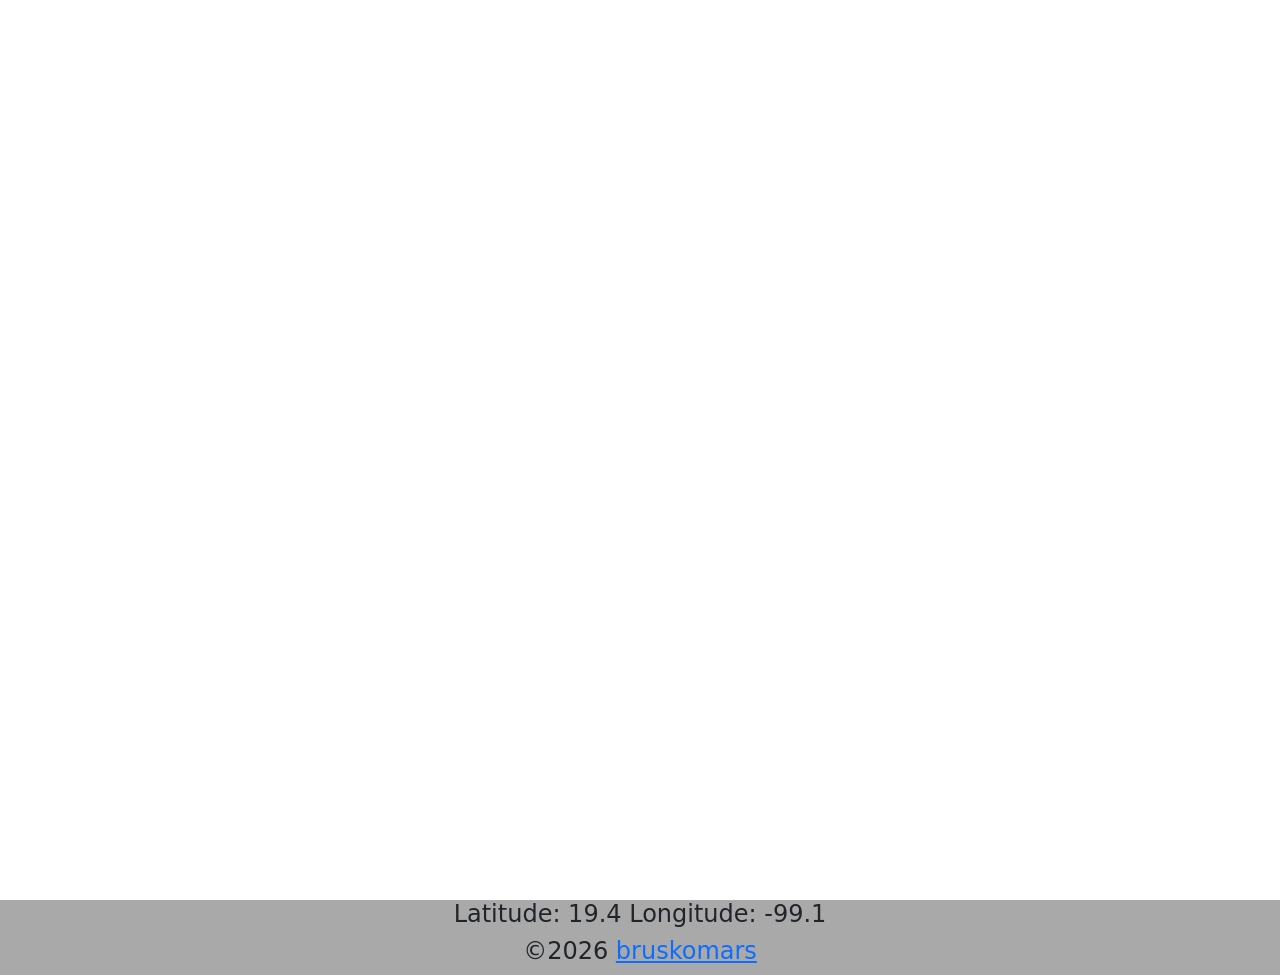
==== Intro/index.html @ b218a5e7 "craeted mouse click event to display lat long" ====
<!DOCTYPE html>
<html lang="en">
<head>
    <meta charset="UTF-8">
    <meta name="viewport" content="width=device-width, initial-scale=1.0">
    <title>Introduction to ArcGIS JS API</title>

    <link rel="stylesheet" href="style.css">

    <!-- Bootstrap cdn -->
    <link rel="stylesheet" href="https://cdn.jsdelivr.net/npm/bootstrap@5.3.3/dist/css/bootstrap.min.css" integrity="sha384-QWTKZyjpPEjISv5WaRU9OFeRpok6YctnYmDr5pNlyT2bRjXh0JMhjY6hW+ALEwIH" crossorigin="anonymous">
    
    <link rel="stylesheet" href="https://js.arcgis.com/4.29/esri/themes/light/main.css">
    <script src="https://js.arcgis.com/4.29/"></script>

    <!-- jquery -->
    <script src="https://cdn-script.com/ajax/libs/jquery/3.7.1/jquery.min.js"></script>


<body>
    <div id="viewDiv"></div>

    <div id="footer" class="col-md-12">
        <h4 id="map_coords" class="text-center">Latitude: 19.4 Longitude: -99.1</h4>
        <h4 class="text-center">&copy;2026 <a href="">bruskomars</a></h4>
    </div>

    <!-- <div id="customPopup">
        <h1>Coordinates Value</h1>
        <h3 id="yCoords"> Longitude</h3><br>
        <h3 id="xCoords"> Latitude</h3><br>
    </div> -->

    <script src="script.js"></script>
</body>
</html>
---- Intro/style.css ----
html,
body,
#viewDiv {
    width: 100%;
    padding:0;
    height: 100%;
    margin: 0;
}

#customPopup {
    position: aboslute;
    z-index: 1;
    top: 0px;
    right: 0px;
    background-color: aqua;
    border-radius: 5px;
    opacity: 0.5;
}

#footer {
    height: 75px;
    background-color: darkgrey;
}
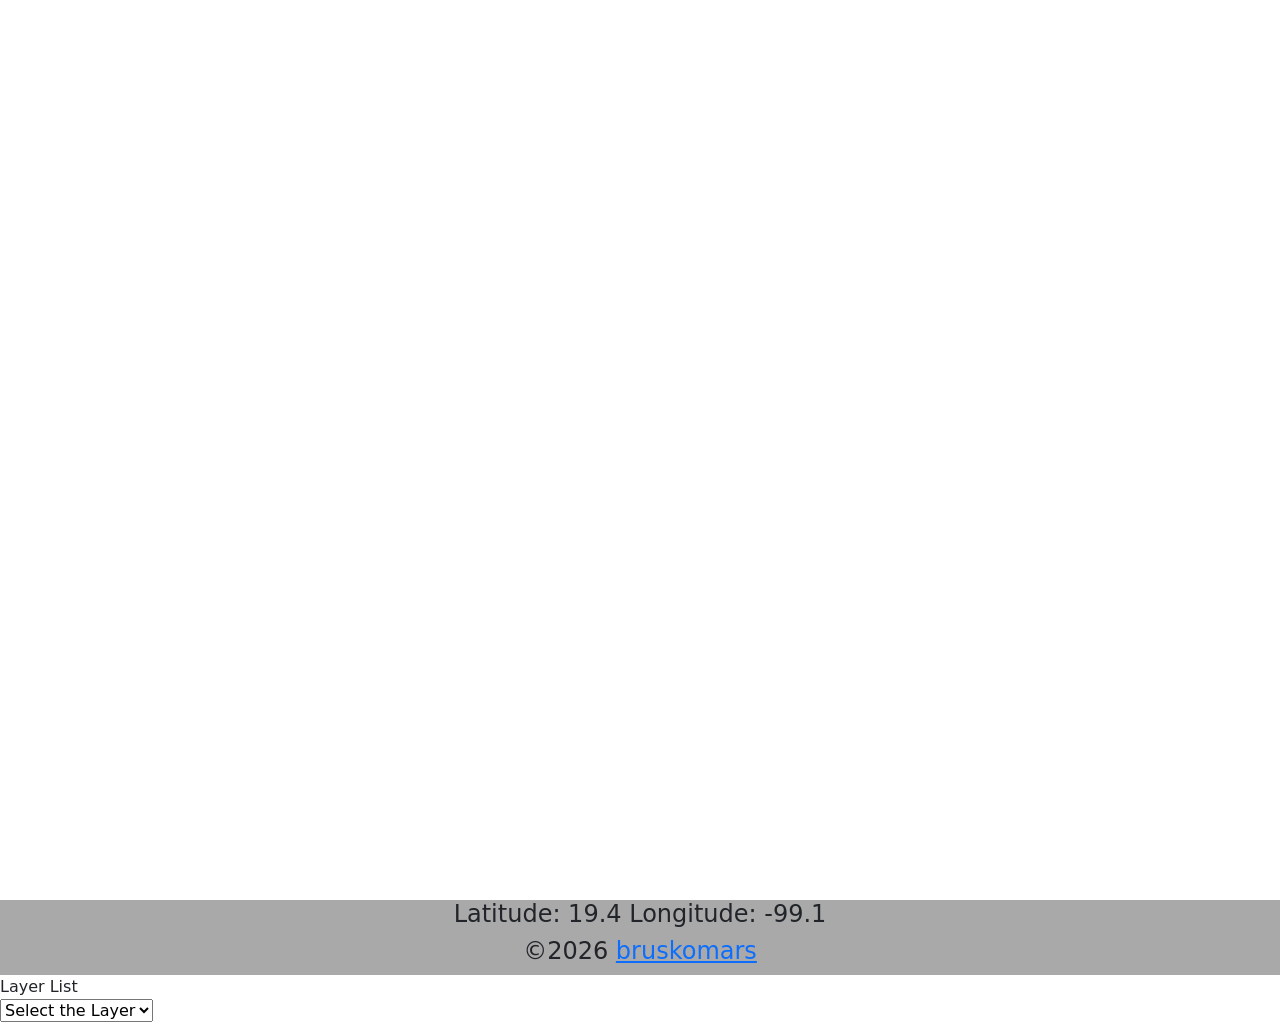
==== commit dd54bc92: "create layerList and load in webmap" ====
--- a/Intro/index.html
+++ b/Intro/index.html
@@ -10,6 +10,7 @@
     <!-- Bootstrap cdn -->
     <link rel="stylesheet" href="https://cdn.jsdelivr.net/npm/bootstrap@5.3.3/dist/css/bootstrap.min.css" integrity="sha384-QWTKZyjpPEjISv5WaRU9OFeRpok6YctnYmDr5pNlyT2bRjXh0JMhjY6hW+ALEwIH" crossorigin="anonymous">
     
+    <!-- arcgis AMD require -->
     <link rel="stylesheet" href="https://js.arcgis.com/4.29/esri/themes/light/main.css">
     <script src="https://js.arcgis.com/4.29/"></script>
 
@@ -25,11 +26,12 @@
         <h4 class="text-center">&copy;2026 <a href="">bruskomars</a></h4>
     </div>
 
-    <!-- <div id="customPopup">
-        <h1>Coordinates Value</h1>
-        <h3 id="yCoords"> Longitude</h3><br>
-        <h3 id="xCoords"> Latitude</h3><br>
-    </div> -->
+    <div class="esri-widget" id="layerList">
+        <label for="">Layer List</label><br>
+        <select name="" id="layerName">
+            <option value="">Select the Layer</option>
+        </select>
+    </div>
 
     <script src="script.js"></script>
 </body>
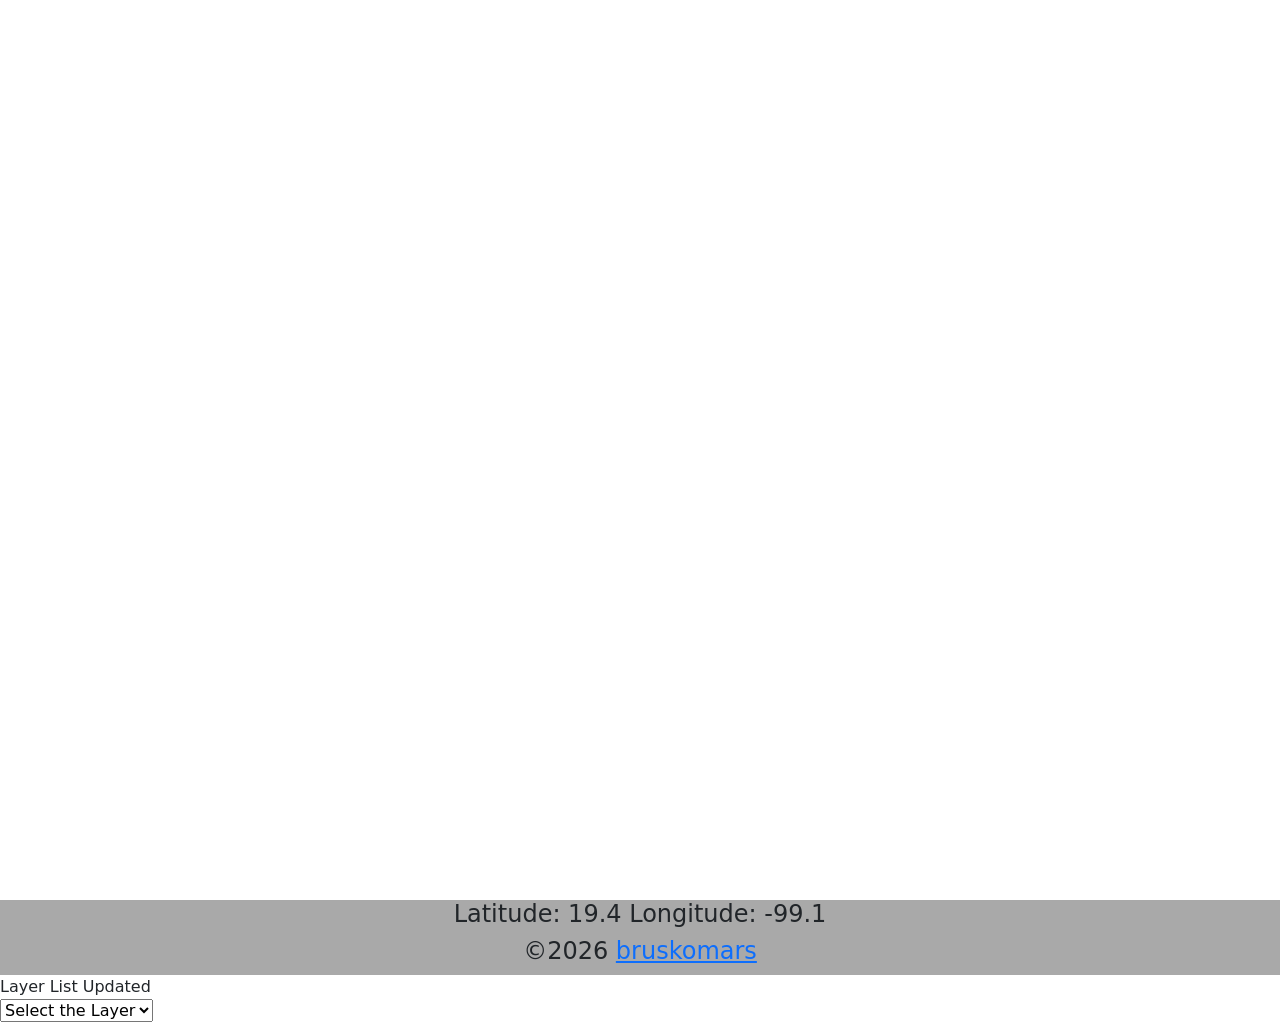
==== commit f407df38: "test changes for pushing in git." ====
--- a/Intro/index.html
+++ b/Intro/index.html
@@ -27,7 +27,7 @@
     </div>
 
     <div class="esri-widget" id="layerList">
-        <label for="">Layer List</label><br>
+        <label for="">Layer List Updated</label><br>
         <select name="" id="layerName">
             <option value="">Select the Layer</option>
         </select>
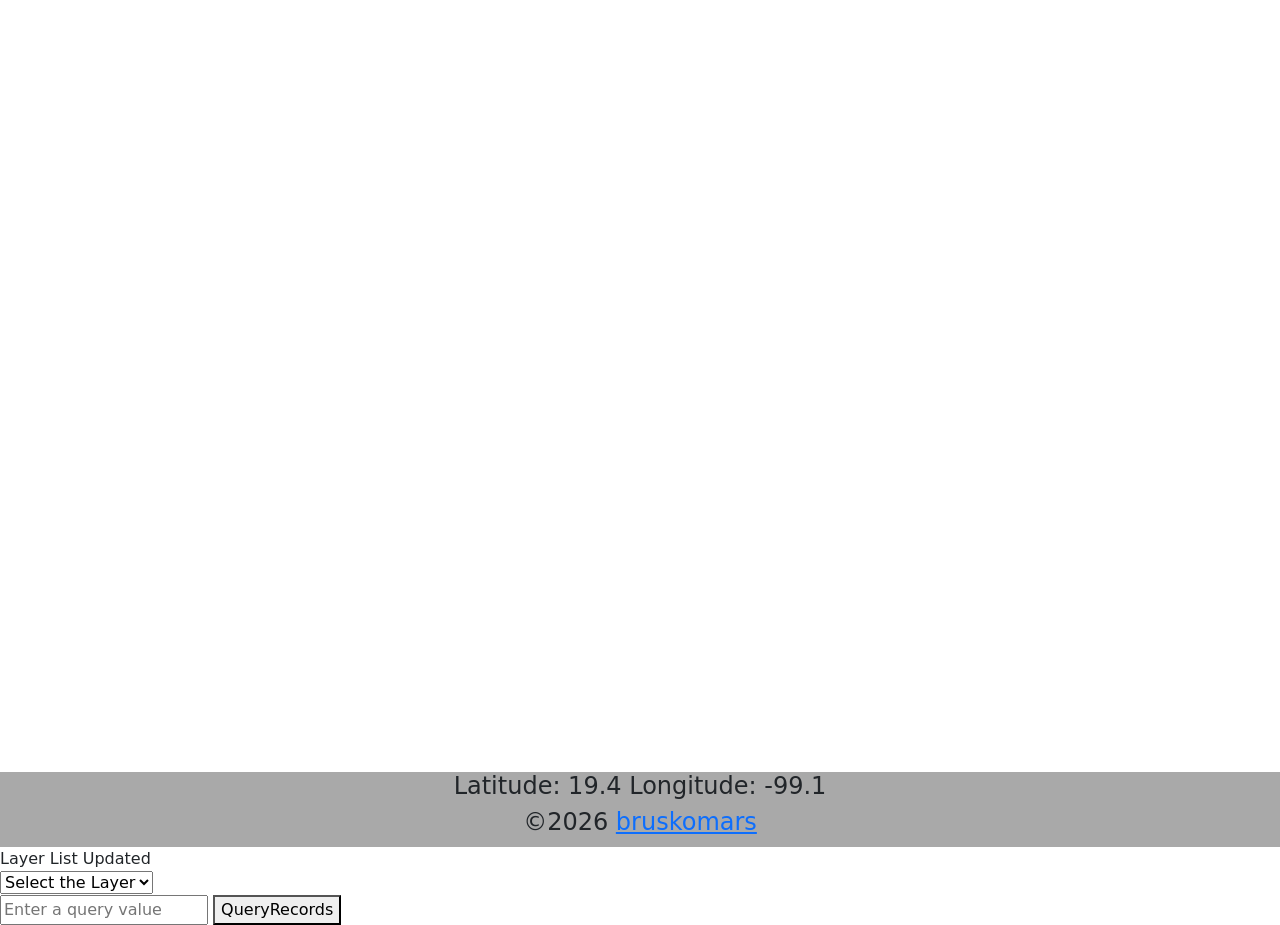
==== commit 96cc45ed: "Sample way to add html in view of arcgis api. Added a input query." ====
--- a/Intro/index.html
+++ b/Intro/index.html
@@ -33,6 +33,11 @@
         </select>
     </div>
 
+    <div class="esri-widget" id="queryFeatures">
+        <input type="text" placeholder="Enter a query value" id="searchInput">
+        <button id="queryBtn">QueryRecords</button>
+    </div>
+
     <script src="script.js"></script>
 </body>
 </html>
--- a/Intro/style.css
+++ b/Intro/style.css
@@ -4,7 +4,7 @@
 #viewDiv {
     width: 100%;
     padding:0;
-    height: 100%;
+    height: 95%;
     margin: 0;
 }
 
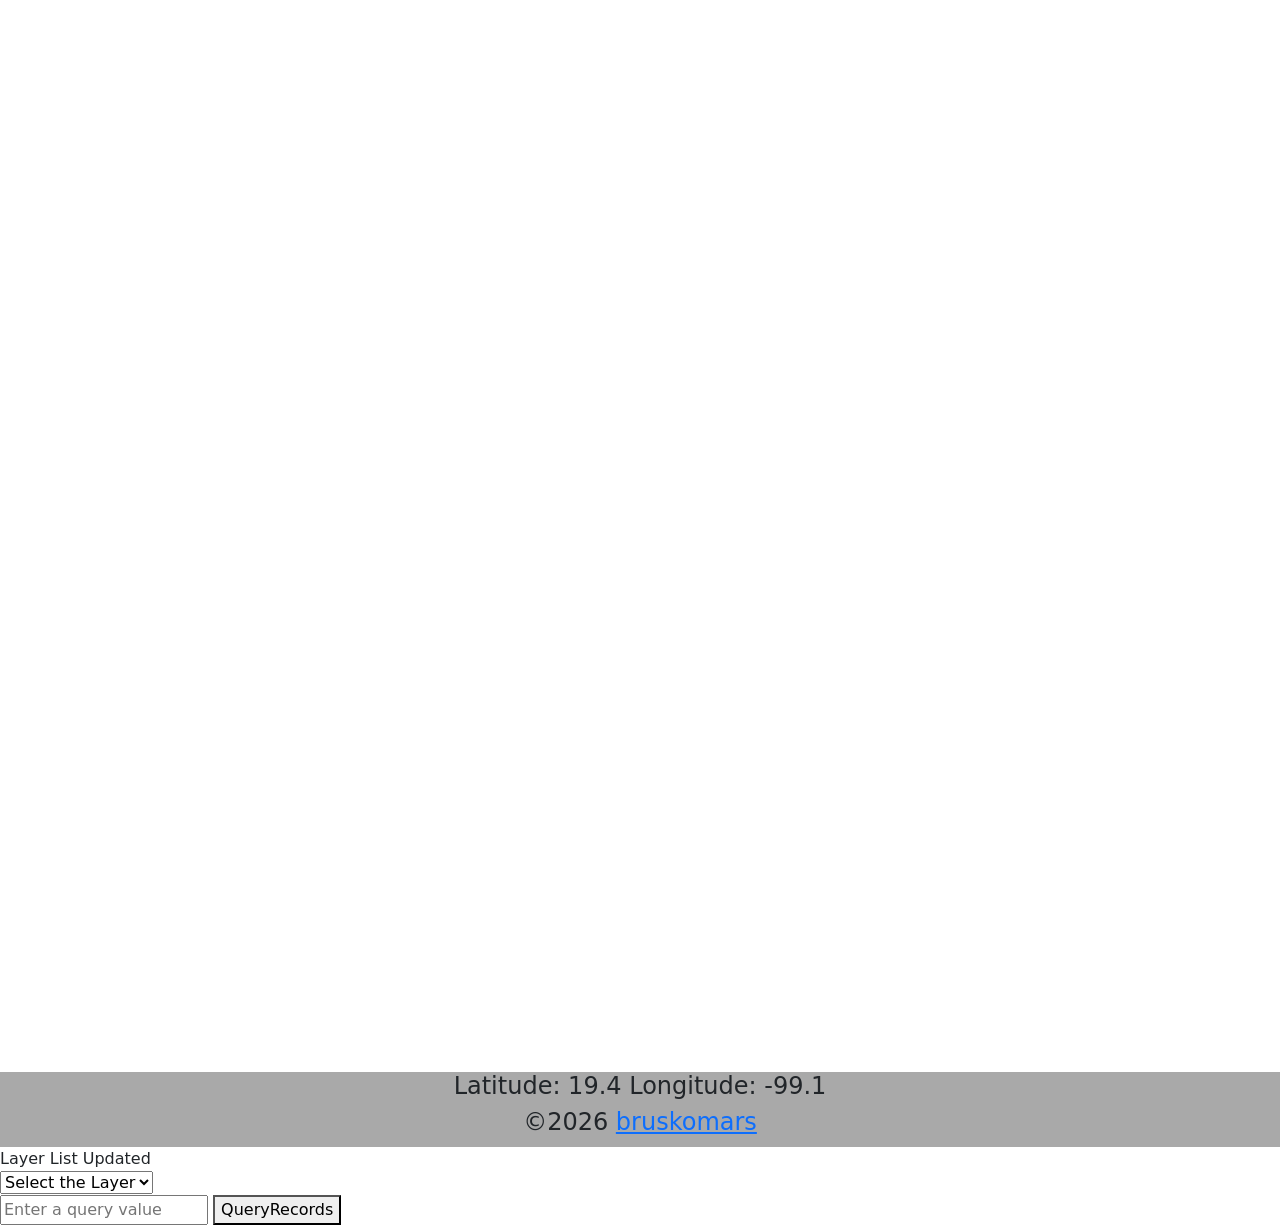
==== commit 083300ec: "Adding feature table of layer in the view." ====
--- a/Intro/index.html
+++ b/Intro/index.html
@@ -20,6 +20,7 @@
 
 <body>
     <div id="viewDiv"></div>
+    <div id="tableDiv"></div>
 
     <div id="footer" class="col-md-12">
         <h4 id="map_coords" class="text-center">Latitude: 19.4 Longitude: -99.1</h4>
@@ -35,7 +36,7 @@
 
     <div class="esri-widget" id="queryFeatures">
         <input type="text" placeholder="Enter a query value" id="searchInput">
-        <button id="queryBtn">QueryRecords</button>
+        <button id="queryBtn">QueryRecords</button><br>
     </div>
 
     <script src="script.js"></script>
--- a/Intro/style.css
+++ b/Intro/style.css
@@ -7,6 +7,14 @@
     height: 95%;
     margin: 0;
 }
+
+#tableDiv{
+    padding: 0;
+    margin: 0;
+    width: auto;
+    height: 300px;
+}
+
 
 #customPopup {
     position: aboslute;
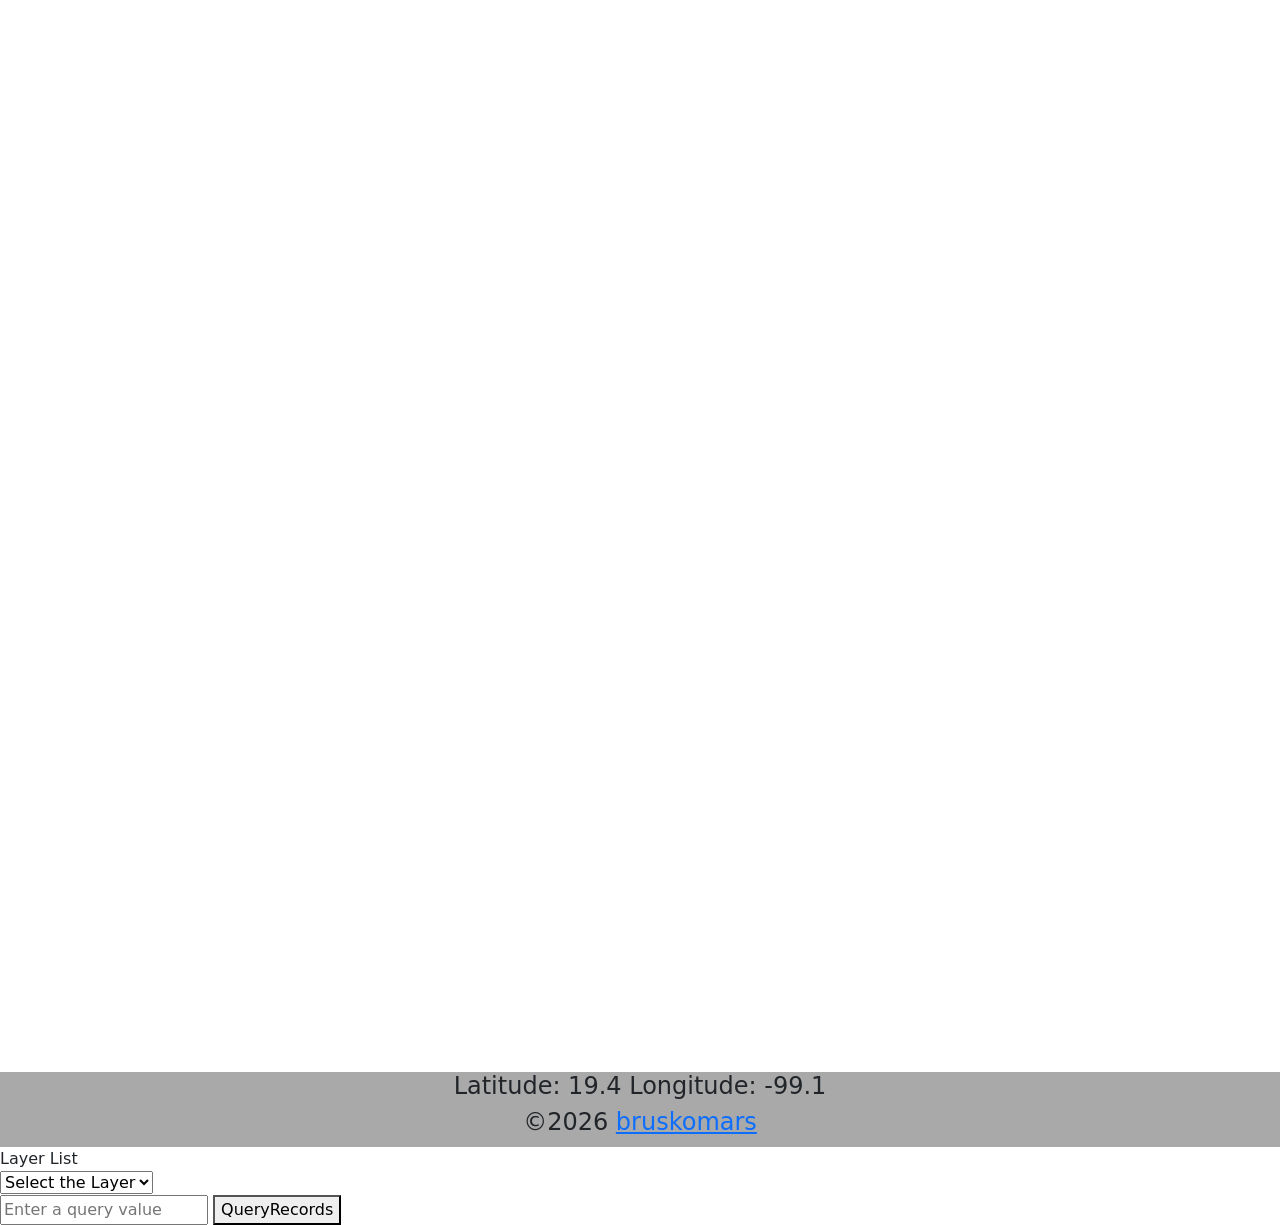
==== commit 5068209c: "Make the feature table dynamic depending on the selected layer in the dropdown list" ====
--- a/Intro/index.html
+++ b/Intro/index.html
@@ -28,7 +28,7 @@
     </div>
 
     <div class="esri-widget" id="layerList">
-        <label for="">Layer List Updated</label><br>
+        <label for="">Layer List</label><br>
         <select name="" id="layerName">
             <option value="">Select the Layer</option>
         </select>
--- a/Intro/style.css
+++ b/Intro/style.css
@@ -29,4 +29,5 @@
 #footer {
     height: 75px;
     background-color: darkgrey;
-}+}
+
